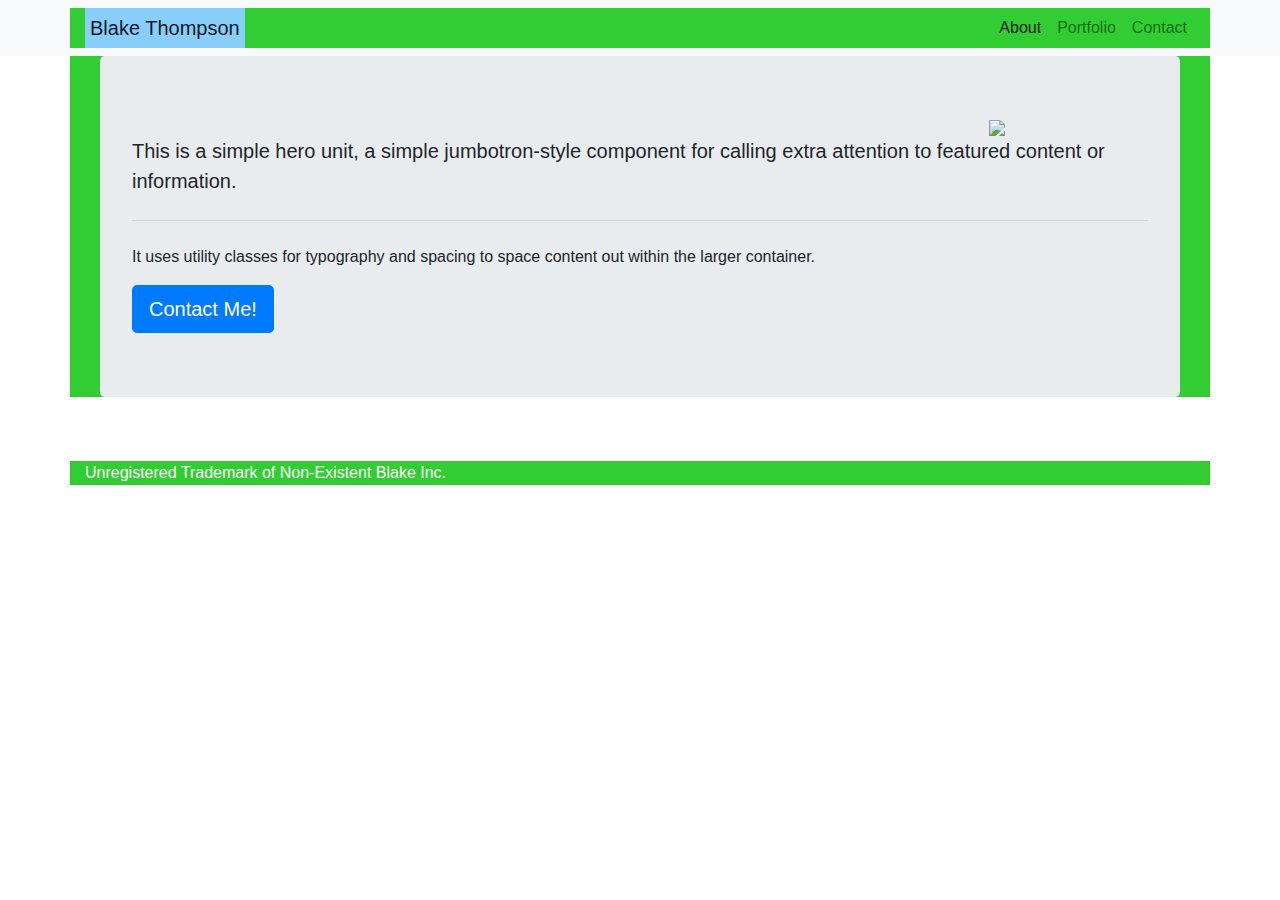
==== index.html @ 836e6022 "added some images to use for cards and such" ====
<!DOCTYPE html>
<html lang="en">

<head>
    <title>Blake's About</title>
    <meta charset="UTF-8">
    <meta name="viewport" content="width=device-width, initial-scale=1">
    <link rel="stylesheet" href="https://stackpath.bootstrapcdn.com/bootstrap/4.4.1/css/bootstrap.min.css"
        integrity="sha384-Vkoo8x4CGsO3+Hhxv8T/Q5PaXtkKtu6ug5TOeNV6gBiFeWPGFN9MuhOf23Q9Ifjh" crossorigin="anonymous">
    <link rel="stylesheet" href="Assets\css\style.css">


</head>
<!-- About Page for Responsive Portfolio -->

<body>
    <header>
        <nav class="navbar navbar-expand-lg navbar-light bg-light">
            <div class="container">
                <a class="navbar-brand" href="#">Blake Thompson</a>
                <button class="navbar-toggler" type="button" data-toggle="collapse" data-target="#navbarNavAltMarkup"
                    aria-controls="navbarNavAltMarkup" aria-expanded="false" aria-label="Toggle navigation">
                    <span class="navbar-toggler-icon"></span>
                </button>
                <div class="collapse navbar-collapse" id="navbarNavAltMarkup">
                    <div class="navbar-nav ml-auto">
                        <a class="nav-item nav-link active" href="index.html">About</a>
                        <a class="nav-item nav-link" href="portfolio.html">Portfolio</a>
                        <a class="nav-item nav-link" href="contact.html">Contact</a>

                    </div>
                </div>
        </nav>

        </div>
    </header>

    <main>
        <div class="container">
            <div class="col-md-12">
                <div class="jumbotron">
                    <div class="row">
                        <div class="col-md-4">
                            <!-- first child -->
                        </div>
                        <div class="col-md-6">
                            <h1 class="display-4">
                        </div><img src="http://placekitten.com/200/300">
                        </h1>
                    </div>
                    <p class="lead">This is a simple hero unit, a simple jumbotron-style component for calling extra
                        attention
                        to featured content or information.</p>
                    <hr class="my-4">
                    <p>It uses utility classes for typography and spacing to space content out within the larger
                        container.
                    </p>
                    <a class="btn btn-primary btn-lg" href="contact.html" role="button">Contact Me!</a>
                </div>
            </div>
    </main>
    </div>


    <footer class="footer mt-5 py-3">
        <div class="container">
            <hf> Unregistered Trademark of Non-Existent Blake Inc.</hf>
        </div>
    </footer>

    <script src="https://code.jquery.com/jquery-3.4.1.slim.min.js"
        integrity="sha384-J6qa4849blE2+poT4WnyKhv5vZF5SrPo0iEjwBvKU7imGFAV0wwj1yYfoRSJoZ+n" crossorigin="anonymous">
    </script>
    <script src="https://cdn.jsdelivr.net/npm/popper.js@1.16.0/dist/umd/popper.min.js"
        integrity="sha384-Q6E9RHvbIyZFJoft+2mJbHaEWldlvI9IOYy5n3zV9zzTtmI3UksdQRVvoxMfooAo" crossorigin="anonymous">
    </script>
    <script src="https://stackpath.bootstrapcdn.com/bootstrap/4.4.1/js/bootstrap.min.js"
        integrity="sha384-wfSDF2E50Y2D1uUdj0O3uMBJnjuUD4Ih7YwaYd1iqfktj0Uod8GCExl3Og8ifwB6" crossorigin="anonymous">
    </script>
</body>

</html>
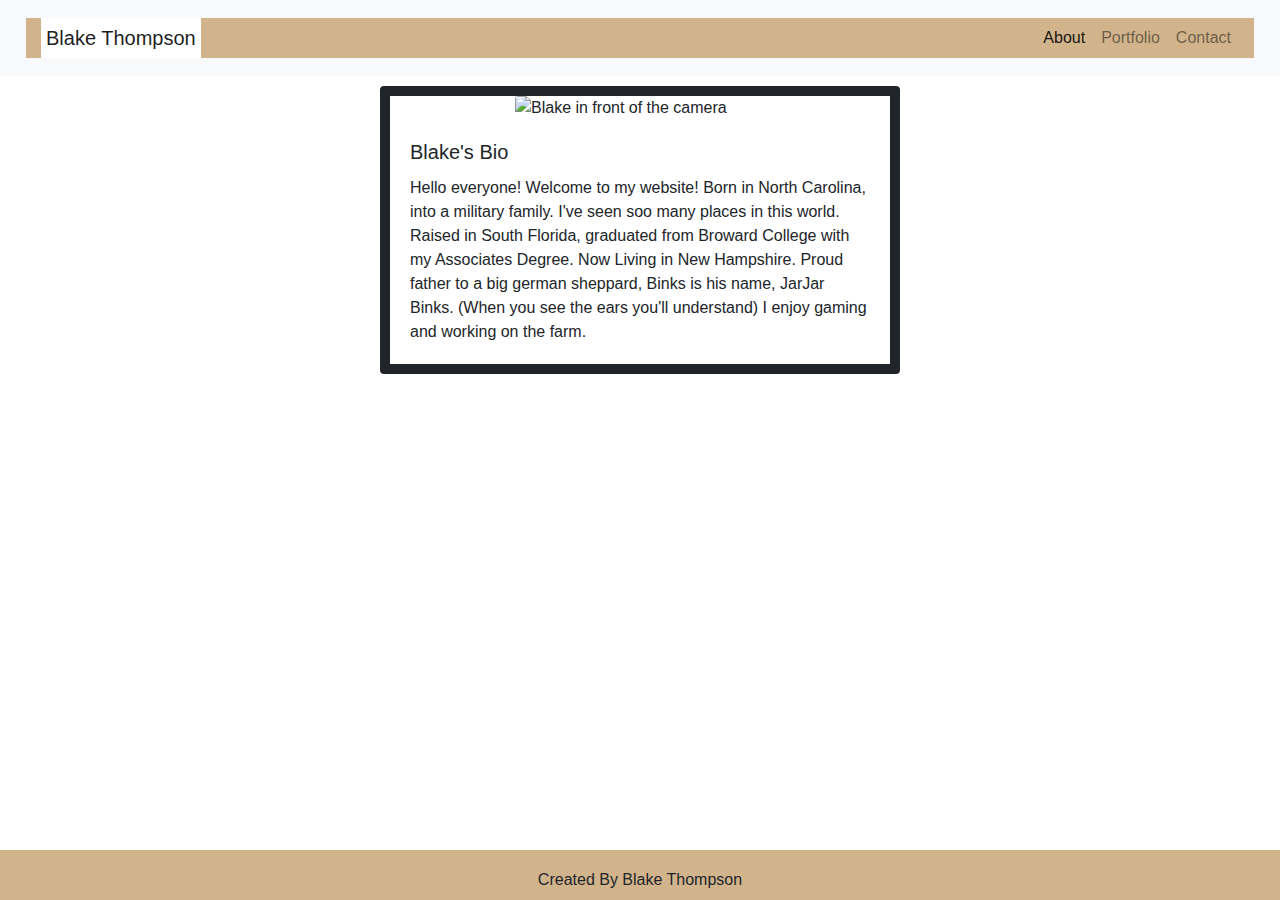
==== commit 0997527a: "fixing link" ====
--- a/index.html
+++ b/index.html
@@ -15,9 +15,11 @@
 
 <body>
     <header>
+    <!-- Header nav to help users go from page to page, also telling them which page theyre currently on -->
+
         <nav class="navbar navbar-expand-lg navbar-light bg-light">
-            <div class="container">
-                <a class="navbar-brand" href="#">Blake Thompson</a>
+            <div class="container-fluid">
+                <a class="navbar-brand" href="index.html">Blake Thompson</a>
                 <button class="navbar-toggler" type="button" data-toggle="collapse" data-target="#navbarNavAltMarkup"
                     aria-controls="navbarNavAltMarkup" aria-expanded="false" aria-label="Toggle navigation">
                     <span class="navbar-toggler-icon"></span>
@@ -34,37 +36,31 @@
 
         </div>
     </header>
-
     <main>
+        <!-- Single Card container for displaying short bio -->
         <div class="container">
-            <div class="col-md-12">
-                <div class="jumbotron">
-                    <div class="row">
-                        <div class="col-md-4">
-                            <!-- first child -->
+            <div class="row row-cols-1 row-cols-md-2">
+                <div class="col mb-4 mx-auto">
+                    <div class="card">
+                        <img src="Assets\picsforportfolio\IMG_0035.JPG" class="card-img-top"
+                            alt="Blake in front of the camera">
+                        <div class="card-body">
+                            <h5 class="card-title">Blake's Bio</h5>
+                            <p class="card-text">Hello everyone! Welcome to my website!
+                                Born in North Carolina, into a military family. I've seen soo many places in this world.
+                                Raised in South Florida, graduated from Broward College with my Associates Degree.
+                                Now Living in New Hampshire. Proud father to a big german sheppard, Binks is his name,
+                                JarJar Binks. (When you see the ears you'll understand)
+                                I enjoy gaming and working on the farm.
                         </div>
-                        <div class="col-md-6">
-                            <h1 class="display-4">
-                        </div><img src="http://placekitten.com/200/300">
-                        </h1>
                     </div>
-                    <p class="lead">This is a simple hero unit, a simple jumbotron-style component for calling extra
-                        attention
-                        to featured content or information.</p>
-                    <hr class="my-4">
-                    <p>It uses utility classes for typography and spacing to space content out within the larger
-                        container.
-                    </p>
-                    <a class="btn btn-primary btn-lg" href="contact.html" role="button">Contact Me!</a>
                 </div>
             </div>
     </main>
-    </div>
-
-
-    <footer class="footer mt-5 py-3">
+<!-- sticky footer -->
+    <footer class="footerIndex">
         <div class="container">
-            <hf> Unregistered Trademark of Non-Existent Blake Inc.</hf>
+            <p align="center">Created By Blake Thompson</p>
         </div>
     </footer>
 
